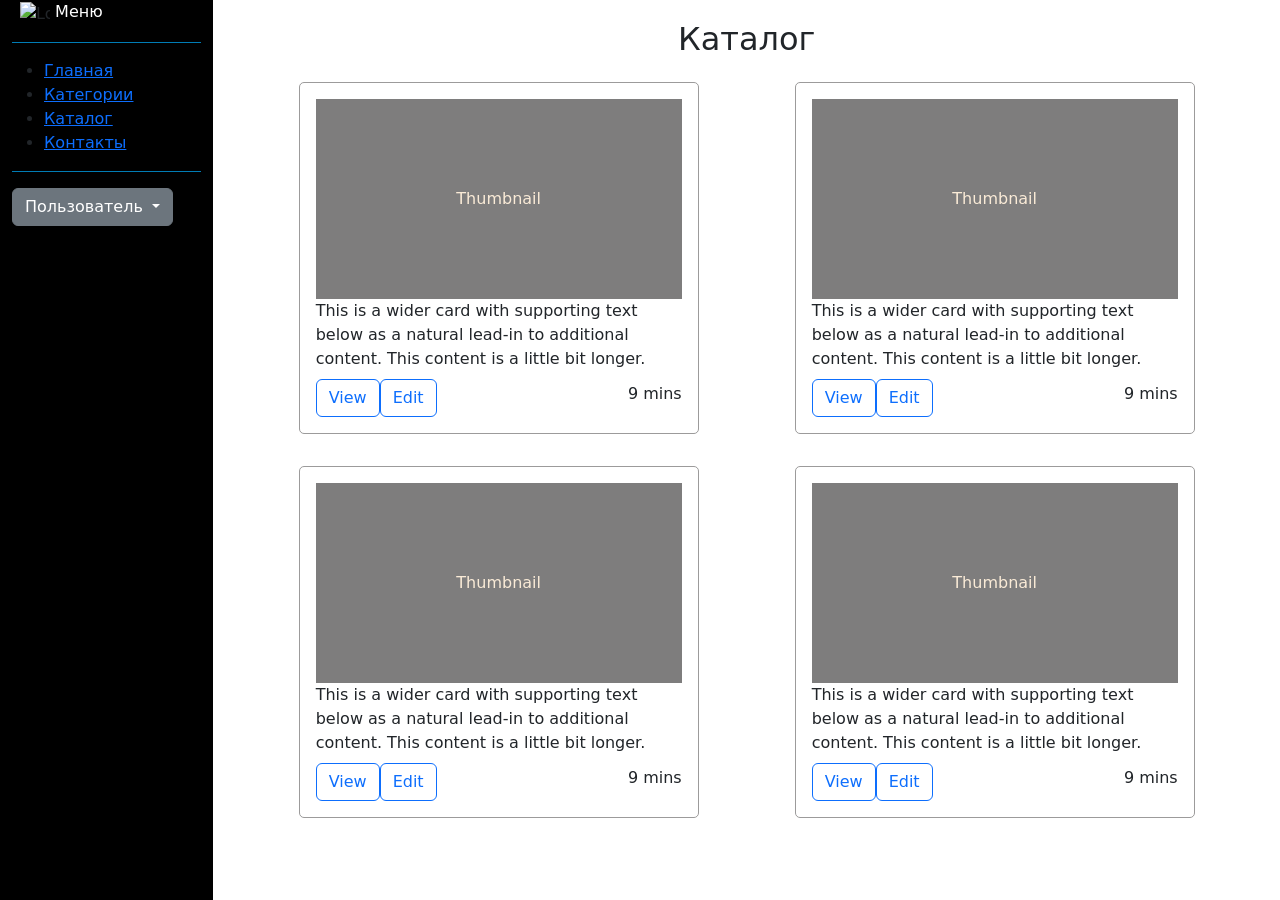
==== html/catalogue.html @ f5808a20 "html pages are ready" ====
<!DOCTYPE html>
<html lang="ru">

<head>
    <meta charset="utf-8">
    <meta name="viewport" content="width=device-width, initial-scale=1">
    <title>Каталог</title>
    <link href="https://cdn.jsdelivr.net/npm/bootstrap@5.3.3/dist/css/bootstrap.min.css" rel="stylesheet"
        integrity="sha384-QWTKZyjpPEjISv5WaRU9OFeRpok6YctnYmDr5pNlyT2bRjXh0JMhjY6hW+ALEwIH" crossorigin="anonymous">
    <link rel="stylesheet" href="../static/styles/main.css">
</head>

<body>
    <div class="container-fluid">
        <div class="row">
            <!-- Боковая панель -->
            <div class="col-lg-2 bg-black" style="height: 100vh;">
                <div class="sidebar">
                    <!-- Лого -->
                    <div style="margin-bottom: 1rem; padding-bottom: 1rem; border-bottom: 1px solid hwb(199 0% 29%) ">
                        <a class="navbar-brand m-2 href=#">
                            <img src="https://getbootstrap.com/docs/5.3/assets/brand/bootstrap-logo.svg" alt="Logo"
                                width="30" height="24" class="d-inline-block align-text-top">
                            <p style="display: inline; color: white;">Меню</p>
                        </a>
                    </div>
                    <!-- Меню -->
                    <nav class="menu">
                        <ul>
                            <li><a href="index.html">Главная</a></li>
                            <li><a href="category-1.html">Категории</a></li>
                            <li><a href="catalogue.html">Каталог</a></li>
                            <li><a href="contacts.html">Контакты</a></li>
                        </ul>
                    </nav>
                    <!-- Раскрывающий список -->
                    <div class="dropdown"
                        style="margin-top: 1rem; padding-top: 1rem; border-top: 1px solid hwb(199 0% 29%) ">
                        <button class="btn btn-secondary dropdown-toggle" type="button" data-bs-toggle="dropdown"
                            aria-expanded="false">
                            Пользователь
                        </button>
                        <ul class="dropdown-menu">
                            <li><a class="dropdown-item" href="#">Профиль</a></li>
                            <li><a class="dropdown-item" href="#">Выход</a></li>
                        </ul>
                    </div>
                </div>
            </div>
            <!-- Основной блок с содержимым -->
            <div class="col-lg-10 text-center">
                <h2 style="margin-top: 20px;">Каталог</h2>
                <!-- Карточки товара -->
                <div class="row m-1" style="display: flex; justify-content: center;">
                    <div class="col-6 mx-5" style="width: 25rem; border: 1px solid rgb(156, 155, 155); border-radius: 5px; margin: 1rem; padding: 1rem;">
                        <div style="background-color: rgb(126, 125, 125); height: 200px; text-align: center; align-content: center; color: antiquewhite;">
                            Thumbnail
                        </div>
                        <div style="text-align: start;">
                            This is a wider card with supporting text below as a natural lead-in to
                            additional content. This content is a little bit longer.
                        </div>
                        <div style="display: flex; justify-content: space-between;">
                            <div style="display: flex">
                                <div class="btn-group mt-2" role="group" aria-label="Basic outlined example">
                                    <a href="contacts.html"><button type="button" class="btn btn-outline-primary">View</button></a>
                                    <a href="contacts.html"><button type="button" class="btn btn-outline-primary">Edit</button></a>
                                </div>
                            </div>
                            <div style="display: flex; align-items: center">
                                9 mins
                            </div>
                        </div>
                    </div>
                    <div class="col-6 mx-5" style="width: 25rem; border: 1px solid rgb(156, 155, 155); border-radius: 5px; margin: 1rem; padding: 1rem;">
                        <div style="background-color: rgb(126, 125, 125); height: 200px; text-align: center; align-content: center; color: antiquewhite;">
                            Thumbnail
                        </div>
                        <div style="text-align: start;">
                            This is a wider card with supporting text below as a natural lead-in to
                            additional content. This content is a little bit longer.
                        </div>
                        <div style="display: flex; justify-content: space-between;">
                            <div style="display: flex">
                                <div class="btn-group mt-2" role="group" aria-label="Basic outlined example">
                                    <a href="contacts.html"><button type="button" class="btn btn-outline-primary">View</button></a>
                                    <a href="contacts.html"><button type="button" class="btn btn-outline-primary">Edit</button></a>
                                </div>
                            </div>
                            <div style="display: flex; align-items: center">
                                9 mins
                            </div>
                        </div>
                    </div>
                    <div class="col-6 mx-5" style="width: 25rem; border: 1px solid rgb(156, 155, 155); border-radius: 5px; margin: 1rem; padding: 1rem;">
                        <div style="background-color: rgb(126, 125, 125); height: 200px; text-align: center; align-content: center; color: antiquewhite;">
                            Thumbnail
                        </div>
                        <div style="text-align: start;">
                            This is a wider card with supporting text below as a natural lead-in to
                            additional content. This content is a little bit longer.
                        </div>
                        <div style="display: flex; justify-content: space-between;">
                            <div style="display: flex">
                                <div class="btn-group mt-2" role="group" aria-label="Basic outlined example">
                                    <a href="contacts.html"><button type="button" class="btn btn-outline-primary">View</button></a>
                                    <a href="contacts.html"><button type="button" class="btn btn-outline-primary">Edit</button></a>
                                </div>
                            </div>
                            <div style="display: flex; align-items: center">
                                9 mins
                            </div>
                        </div>
                    </div>
                    <div class="col-6 mx-5" style="width: 25rem; border: 1px solid rgb(156, 155, 155); border-radius: 5px; margin: 1rem; padding: 1rem;">
                        <div style="background-color: rgb(126, 125, 125); height: 200px; text-align: center; align-content: center; color: antiquewhite;">
                            Thumbnail
                        </div>
                        <div style="text-align: start;">
                            This is a wider card with supporting text below as a natural lead-in to
                            additional content. This content is a little bit longer.
                        </div>
                        <div style="display: flex; justify-content: space-between;">
                            <div style="display: flex">
                                <div class="btn-group mt-2" role="group" aria-label="Basic outlined example">
                                    <a href="contacts.html"><button type="button" class="btn btn-outline-primary">View</button></a>
                                    <a href="contacts.html"><button type="button" class="btn btn-outline-primary">Edit</button></a>
                                </div>
                            </div>
                            <div style="display: flex; align-items: center">
                                9 mins
                            </div>
                        </div>
                    </div>
                    
                


                    <!-- <div class="card-catalogue">
                    div.
                    <div><img src="#" alt="..." width="100px" height="80px"></div>
                    <div>This is a wider card with supporting text below as a natural lead-in to
                        additional content. This content is a little bit longer.</div>
                    <div style="display: flex;">
                        <div>
                            <div class="btn-group" role="group" aria-label="Basic outlined example">
                                <button type="button" class="btn btn-outline-primary">View</button>
                                <button type="button" class="btn btn-outline-primary">Edit</button>
                            </div>
                        </div>
                    </div>
                </div> -->
                    <!-- <div class="card" style="width: 18rem;">
                    <img src="..." class="card-img-top" alt="...">
                    <div class="card-body">
                        <h5 class="card-title">Card title</h5>
                        <p class="card-text">This is a wider card with supporting text below as a natural lead-in to
                            additional content. This content is a little bit longer.</p>
                    </div>

                    <div class="card-body">
                        <div class="btn-group" role="group" aria-label="Basic outlined example">
                            <button type="button" class="btn btn-outline-primary">View</button>
                            <button type="button" class="btn btn-outline-primary">Edit</button>
                        </div>
                    </div>
                </div> -->
                </div>
            </div>
        </div>
        <!-- JS Скрипт для работы раскрывающегося списка -->
        <script src="https://cdn.jsdelivr.net/npm/bootstrap@5.3.3/dist/js/bootstrap.bundle.min.js"
            integrity="sha384-YvpcrYf0tY3lHB60NNkmXc5s9fDVZLESaAA55NDzOxhy9GkcIdslK1eN7N6jIeHz"
            crossorigin="anonymous"></script>
</body>

</html>
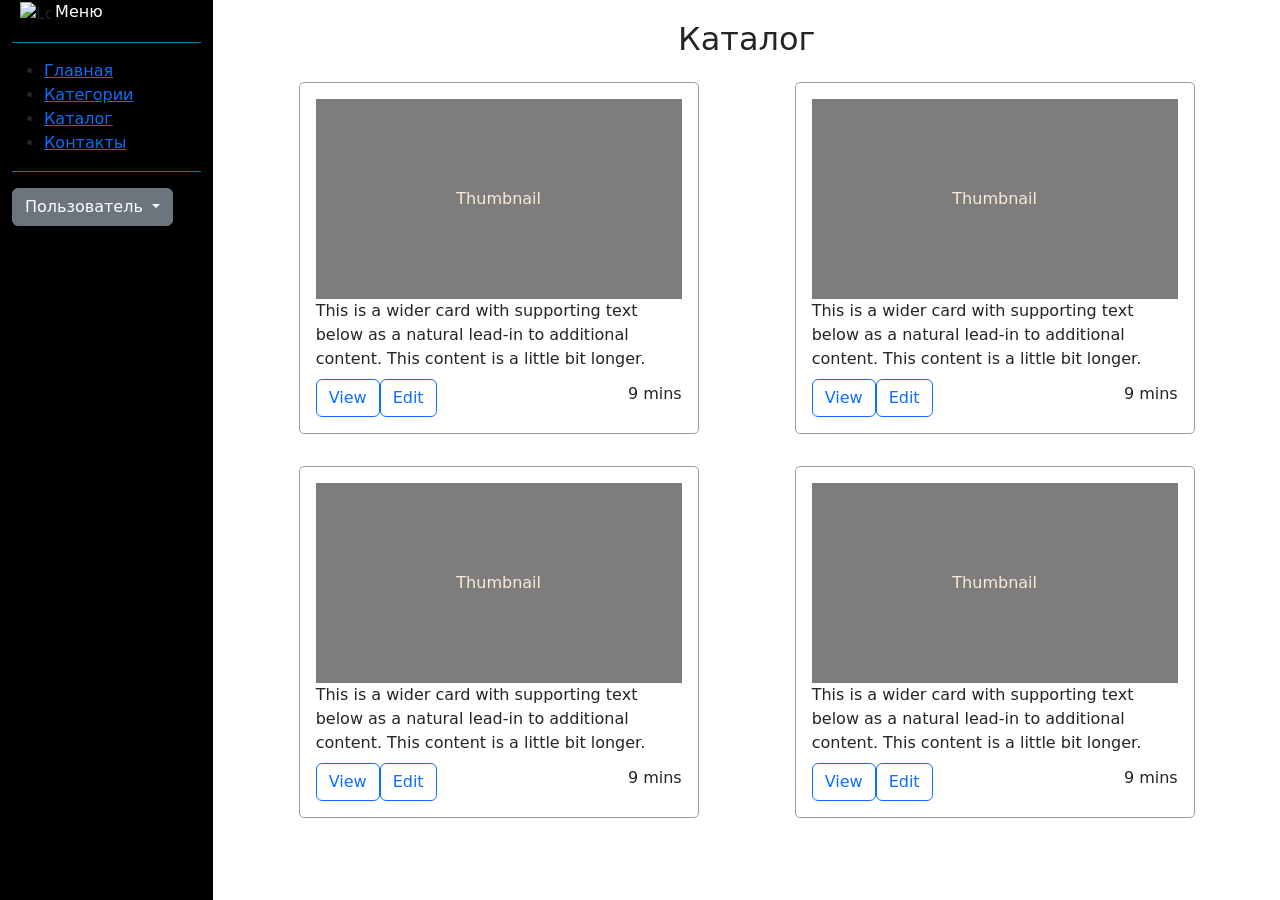
==== commit b68b5df7: "server ready, still not showing main.css correctly" ====
--- a/html/catalogue.html
+++ b/html/catalogue.html
@@ -7,7 +7,7 @@
     <title>Каталог</title>
     <link href="https://cdn.jsdelivr.net/npm/bootstrap@5.3.3/dist/css/bootstrap.min.css" rel="stylesheet"
         integrity="sha384-QWTKZyjpPEjISv5WaRU9OFeRpok6YctnYmDr5pNlyT2bRjXh0JMhjY6hW+ALEwIH" crossorigin="anonymous">
-    <link rel="stylesheet" href="../static/styles/main.css">
+    <link rel="stylesheet" href="./html/static/styles/main.css">
 </head>
 
 <body>
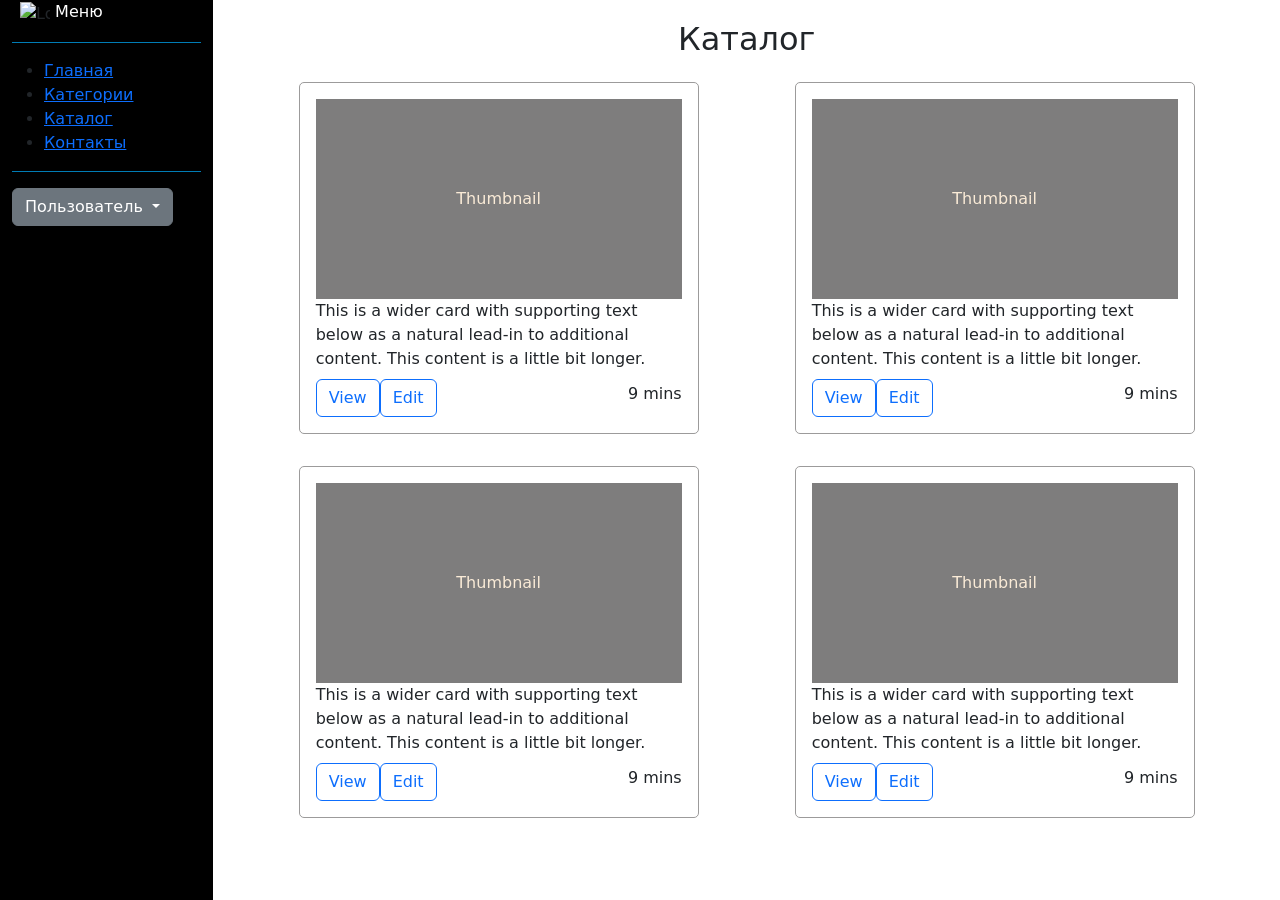
==== commit 3f210c07: "server ready, still not showing main.css correctly. Commit to check by tutor" ====
--- a/html/catalogue.html
+++ b/html/catalogue.html
@@ -7,7 +7,7 @@
     <title>Каталог</title>
     <link href="https://cdn.jsdelivr.net/npm/bootstrap@5.3.3/dist/css/bootstrap.min.css" rel="stylesheet"
         integrity="sha384-QWTKZyjpPEjISv5WaRU9OFeRpok6YctnYmDr5pNlyT2bRjXh0JMhjY6hW+ALEwIH" crossorigin="anonymous">
-    <link rel="stylesheet" href="./html/static/styles/main.css">
+    <link rel="stylesheet" href="/static/styles/main.css">
 </head>
 
 <body>
